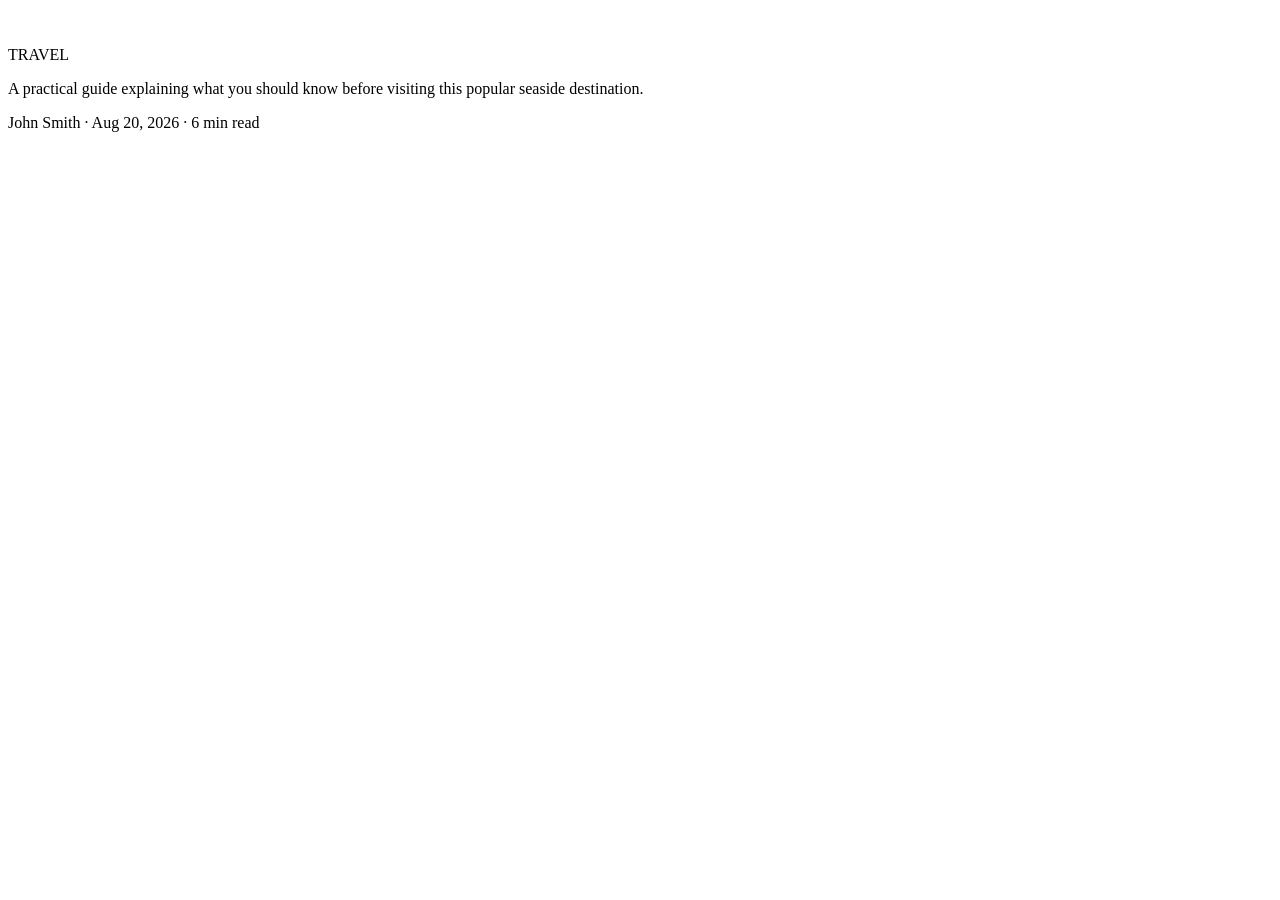
==== article.html @ 455eeb19 "Add files via upload" ====
<!DOCTYPE html>
<html lang="en">
<head>
  <meta charset="UTF-8">
  <meta name="viewport" content="width=device-width, initial-scale=1.0">
  <title>Document</title>
</head>
<body>
  <main>
    <article >
        <img id="article-image" alt="">

        <h1 id="article-title"></h1>

        <p>TRAVEL</p>

        <p>
            A practical guide explaining what you should know
            before visiting this popular seaside destination.
        </p>

        <p>John Smith · Aug 20, 2026 · 6 min read</p>
    </article>
    
</main>
<script src="article.js"></script>
</body>
</html>
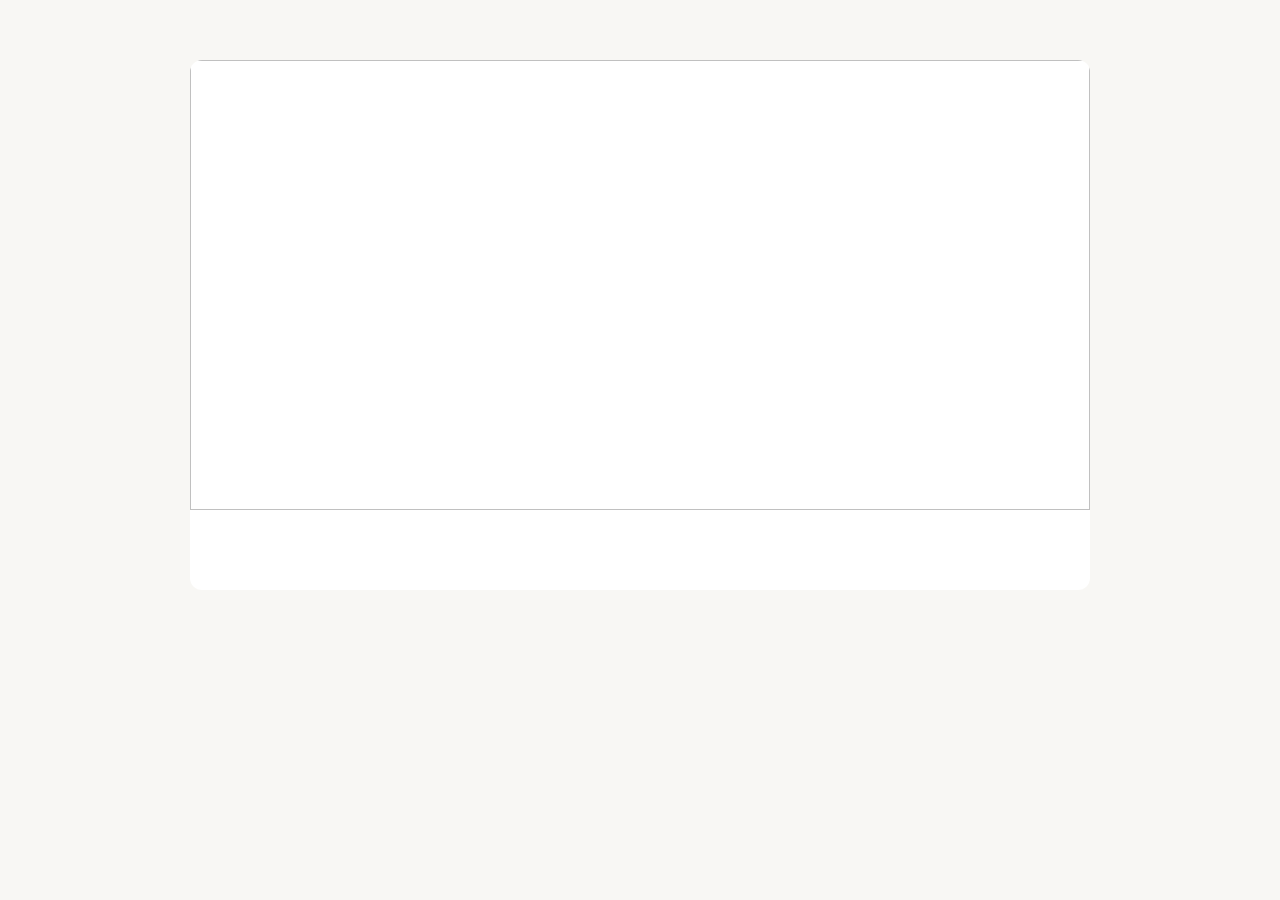
==== commit 9a1e6921: "Add files via upload" ====
--- a/article.html
+++ b/article.html
@@ -4,22 +4,38 @@
   <meta charset="UTF-8">
   <meta name="viewport" content="width=device-width, initial-scale=1.0">
   <title>Document</title>
+  <link rel="stylesheet" href="style.css">
+  <style>
+    body {
+            margin: 0;
+            background-color: #F8F7F4;
+            font-family: Arial, sans-serif;
+        }
+
+     article {
+            max-width: 900px;
+            margin: 60px auto;
+            background-color: white;
+            border-radius: 12px;
+            overflow: hidden;
+        }
+  </style>
 </head>
 <body>
+  
   <main>
-    <article >
+    <article class="article-page">
         <img id="article-image" alt="">
 
+    <div class="article-content">
         <h1 id="article-title"></h1>
 
-        <p>TRAVEL</p>
+        <p id="article-category"></p>
 
-        <p>
-            A practical guide explaining what you should know
-            before visiting this popular seaside destination.
-        </p>
+        <p id="article-description"></p>
 
-        <p>John Smith · Aug 20, 2026 · 6 min read</p>
+        <p id="article-meta"></p>
+        </div>
     </article>
     
 </main>
--- a/style.css
+++ b/style.css
@@ -0,0 +1,131 @@
+ * {
+            box-sizing: border-box;
+        }
+      
+        
+        .nav-container {  
+            display: flex;
+            justify-content: space-between;
+            align-items: center;
+            background-color: #F8F7F4;
+            padding: 40px;
+            border-bottom: 1px solid #E5E3DE;
+            position: fixed;
+            top: 0;
+            width: 100%;
+            
+        }
+        .nav-links {
+            display: flex;
+            justify-content: flex-end;
+            gap: 20px;
+        }
+        .navbtn {
+            cursor: pointer;
+        }
+        .logo h1 { 
+            margin: 0;
+            font-size: 24px; 
+        }
+        .hero {
+            display: flex;
+            justify-content: center;
+            align-items: center;
+            text-align: center;
+            background: #F8F7F4;
+            margin-top: 120px;
+            padding: 50px;
+            border-bottom: 1px solid #E5E3DE;
+        }
+        .search-box {
+            display: flex;
+            justify-content: center;
+            gap: 10px;
+        }
+        .inputstyle {
+            padding: 12px;
+            width: 350px;
+        }
+        .inputbtn {
+            padding: 12px 20px;
+            background-color: #2F5D50;
+            color: white;
+            border: none;
+            cursor: pointer;
+        }
+        .categories {
+            scroll-margin-top: 120px;
+            text-align: center;
+            padding: 20px 50px;
+            background-color: white;
+        }
+        .category-buttons {
+            display: flex;
+            justify-content: center;
+            gap: 10px;
+            flex-wrap: wrap;
+        }
+        .catbuttons {
+            background-color: #F8F7F4;
+            border: 1px solid #E5E3DE;
+            padding: 10px 20px;
+            border-radius: 10px;
+            cursor: pointer;
+        }
+        .active{
+            background-color: #2F5D50;
+            color: white;
+        }
+        .featured {
+            padding: 60px 50px;
+            background-color: #F8F7F4;
+            text-align: center;
+        }
+        .featured article {
+            max-width: 900px;
+            margin: 0 auto;
+            background-color: white;
+            border-radius: 12px;
+            overflow: hidden;
+        }
+        .featured article img {
+            width: 100%;
+            height: 400px;
+            object-fit: cover;
+        }
+        .article-content {
+             padding: 30px;
+        }
+        .latest article img {
+            width: 100%;
+            height: 220px;
+            object-fit: cover;
+        }
+        .latest article {
+            max-width: 900px;
+            margin: 0 auto;
+            background-color: white;
+            border-radius: 12px;
+            padding: 20px;
+        }
+       .article-grid {
+            display: grid;
+            grid-template-columns: repeat(3, 1fr);
+            gap: 20px;
+        }
+        .article-page {
+            max-width: 900px;
+            margin: 60px auto;
+            background-color: white;
+            border-radius: 12px;
+            overflow: hidden;
+        }
+        .article-page img {
+            width: 100%;
+            height: 450px;
+            object-fit: cover;
+            display: block;
+        }
+        .article-content {
+          padding: 30px;
+        }
